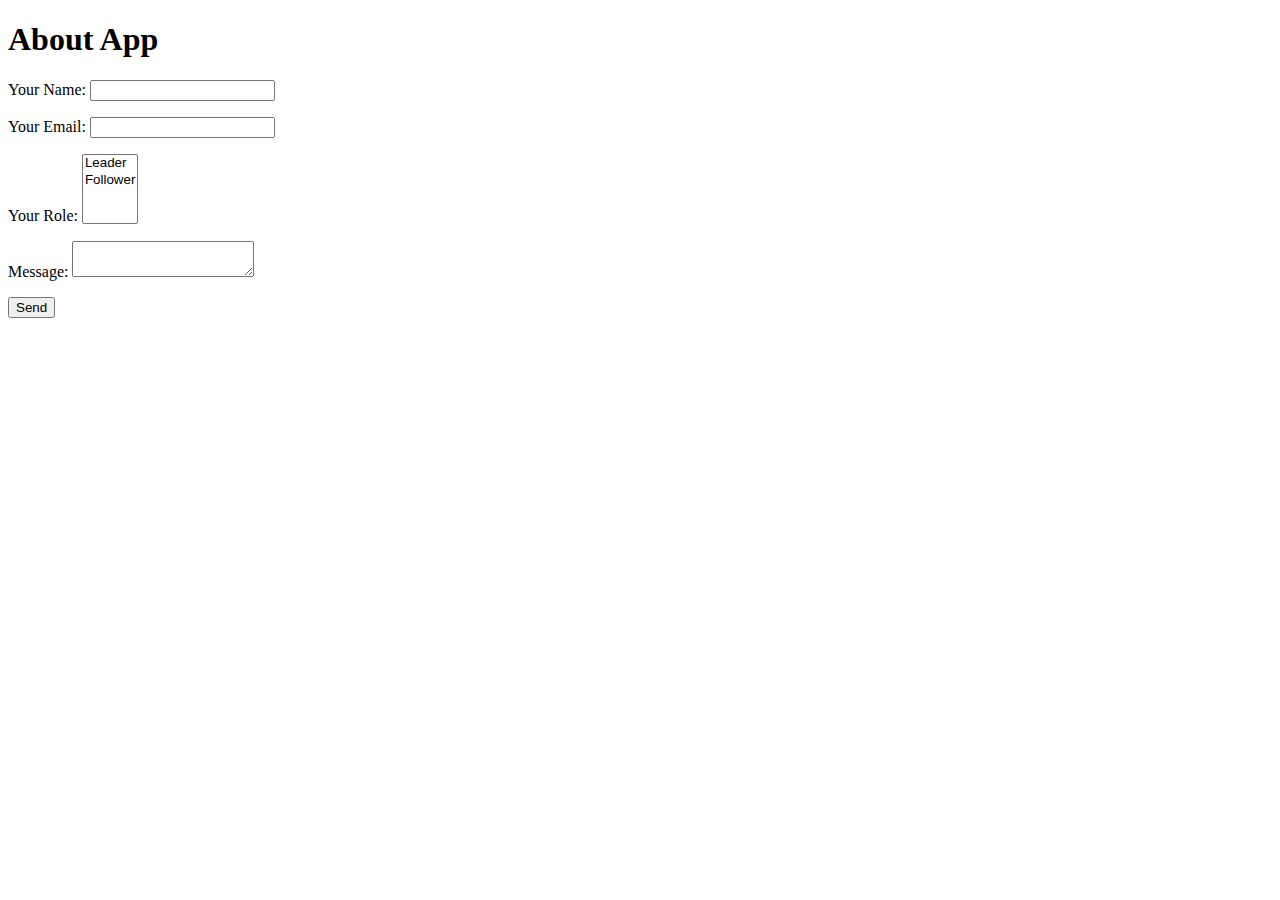
==== about.html @ 6a81f48b "add about page" ====
<!DOCTYPE html>
<html lang="en">

<head>
    <meta charset="UTF-8">
    <meta http-equiv="X-UA-Compatible" content="IE=edge">
    <meta name="viewport" content="width=device-width, initial-scale=1.0">
    <title>NilApp</title>
</head>

<body>
    <h1>About App</h1>
    <div class="contactUS">
        <form name="contact" method="POST" data-netlify="true">
            <p>
                <label>Your Name: <input type="text" name="name" /></label>
            </p>
            <p>
                <label>Your Email: <input type="email" name="email" /></label>
            </p>
            <p>
                <label>Your Role: <select name="role[]" multiple>
                        <option value="leader">Leader</option>
                        <option value="follower">Follower</option>
                    </select></label>
            </p>
            <p>
                <label>Message: <textarea name="message"></textarea></label>
            </p>
            <p>
                <button type="submit">Send</button>
            </p>
        </form>
    </div>
</body>

</html>
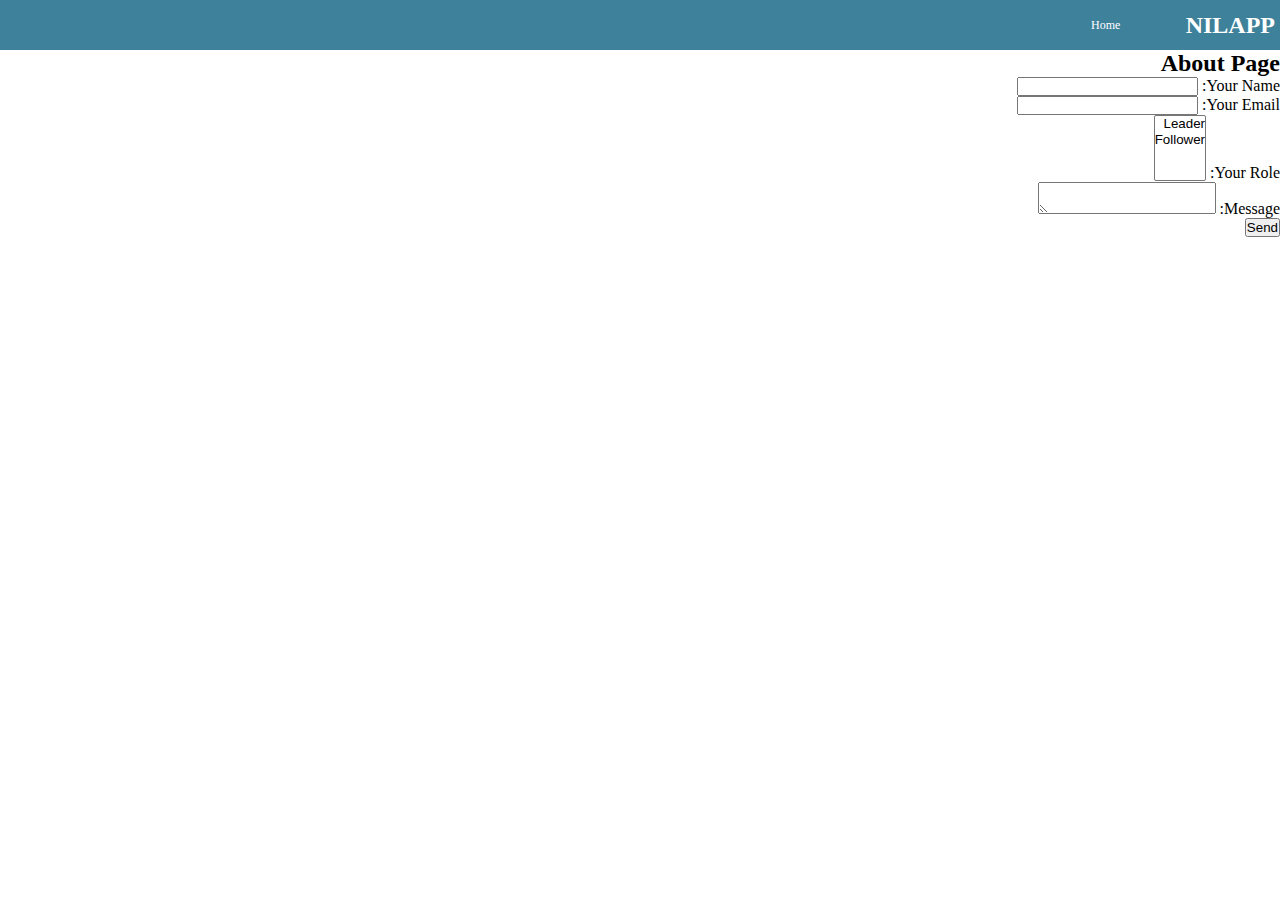
==== commit 9a64cf8a: "test relative app" ====
--- a/about.html
+++ b/about.html
@@ -6,10 +6,19 @@
     <meta http-equiv="X-UA-Compatible" content="IE=edge">
     <meta name="viewport" content="width=device-width, initial-scale=1.0">
     <title>NilApp</title>
+    <link rel="stylesheet" href="/css/styles.css">
 </head>
 
 <body>
-    <h1>About App</h1>
+    <header>
+        <div class="logo">
+            <h1>NILAPP</h1>
+        </div>
+        <nav>
+            <a href="/index.html">Home</a>
+        </nav>
+    </header>
+    <h2>About Page</h2>
     <div class="contactUS">
         <form name="contact" method="POST" data-netlify="true">
             <p>
@@ -32,6 +41,7 @@
             </p>
         </form>
     </div>
+    <script src="/js/app.js"></script>
 </body>
 
 </html>--- a/css/styles.css
+++ b/css/styles.css
@@ -0,0 +1,61 @@
+:root {
+    --primary: #3e819b;
+    --secondary: #974c91;
+    --borderColor: #ccc;
+    --border: 1px solid var(--borderColor);
+    --light: white;
+    --dark: #444;
+    --corners: 8px;
+    direction: rtl;
+
+}
+
+* {
+    box-sizing: border-box;
+    padding: 0;
+    margin: 0;
+}
+
+body {
+    /* direction: rtl; */
+    text-align: right;
+}
+
+header {
+	display: flex;
+	align-items: center;
+	font-size: 12px;
+	gap: 40px;
+	background-color: var(--primary);
+	color: var(--light);
+    padding: 5px;
+}
+
+nav a {
+    color: var(--light);
+    display: inline-block;
+    min-width: 80px;
+    text-decoration: none;
+    transition: all 300ms;
+    height: 40px;
+    display: flex;
+    align-items: center;
+    justify-content: center;
+}
+
+nav a:hover {
+    background-color: var(--secondary);
+    border-radius: var(--corners);
+}
+
+/* TASKS STYLES */
+.tasks {
+	width: 600px;
+	margin: 10px auto;
+	border: var(--border);
+	padding: 15px;
+	border-radius: var(--corners);
+}
+
+
+/* END TASKS STYLES */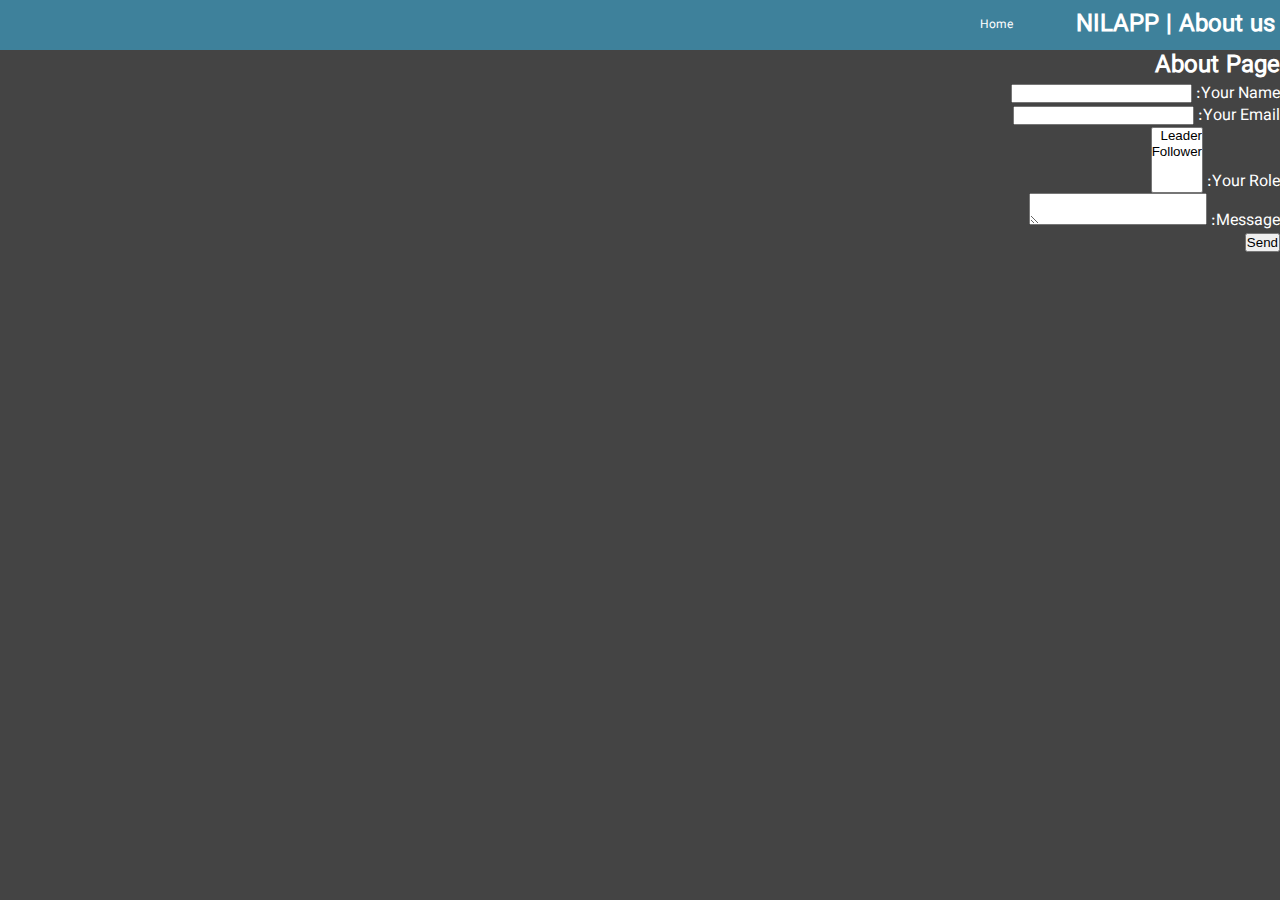
==== commit 03350edd: "get form element and create task node el" ====
--- a/about.html
+++ b/about.html
@@ -6,16 +6,16 @@
     <meta http-equiv="X-UA-Compatible" content="IE=edge">
     <meta name="viewport" content="width=device-width, initial-scale=1.0">
     <title>NilApp</title>
-    <link rel="stylesheet" href="/css/styles.css">
+    <link rel="stylesheet" href="css/styles.css">
 </head>
 
 <body>
     <header>
         <div class="logo">
-            <h1>NILAPP</h1>
+            <h1>NILAPP | About us</h1>
         </div>
         <nav>
-            <a href="/index.html">Home</a>
+            <a href="index.html">Home</a>
         </nav>
     </header>
     <h2>About Page</h2>
@@ -41,7 +41,7 @@
             </p>
         </form>
     </div>
-    <script src="/js/app.js"></script>
+    <script src="js/app.js"></script>
 </body>
 
 </html>--- a/css/styles.css
+++ b/css/styles.css
@@ -6,9 +6,13 @@
     --light: white;
     --dark: #444;
     --corners: 8px;
-    direction: rtl;
 
 }
+
+@font-face {
+    font-family: 'Shabnam';
+    src: url('../assets/fonts/Shabnam.TTF');
+  }
 
 * {
     box-sizing: border-box;
@@ -17,8 +21,11 @@
 }
 
 body {
-    /* direction: rtl; */
+    direction: rtl;
     text-align: right;
+    font-family: 'Shabnam', serif;
+    background-color: var(--dark);
+    color: var(--light);
 }
 
 header {
@@ -48,6 +55,27 @@
     border-radius: var(--corners);
 }
 
+
+.container {
+	display: flex;
+	padding: 20px;
+	gap: 20px;
+	position: relative;
+    height: calc(100vh - 120px);
+}
+
+
+footer {
+    position: absolute;
+    bottom: 0;
+    width: 100%;
+    right: 0;
+	background-color: var(--dark);
+	color: var(--light);
+	height: 60px;
+	padding: 10px;
+}
+
 /* TASKS STYLES */
 .tasks {
 	width: 600px;
@@ -55,7 +83,99 @@
 	border: var(--border);
 	padding: 15px;
 	border-radius: var(--corners);
+    max-height: 100%;
+    overflow-y: auto;
+}
+
+.taskCard {
+	border: var(--border);
+	border-radius: 0 0 8px 8px;
+	height: 100px;
+    display: flex;
+}
+
+.taskImg {
+	width: 120px;
+    max-height: 100%;
+	object-fit: cover;
+	border-radius: 0 0 8px;
 }
 
 
-/* END TASKS STYLES */+.taskinfo {
+	width: 100%;
+	display: flex;
+	flex-direction: column;
+	justify-content: space-between;
+}
+
+.taskHeader,
+.taskfooter,
+.taskBody {
+	padding: 5px;
+}
+
+.taskHeader {
+	background-color: var(--primary);
+}
+
+.taskfooter {
+    text-align: left;
+}
+/* END TASKS STYLES */
+
+.taskForm {
+	width: 400px;
+	max-width: 80%;
+}
+
+.taskForm label {
+	display: block;
+	margin: 5px;
+}
+
+.taskForm input {
+	width: 100%;
+	padding: 5px;
+	border-radius: var(--corners);
+	border: var(--border);
+}
+
+.taskForm fieldset {
+	border-radius: 8px;
+	padding: 15px;
+}
+
+.taskForm .statusLabel {
+	display: inline-block;
+	margin-top: 30px;
+}
+
+.btnWrapper {
+    text-align: left;
+}
+.btnWrapper button {
+	width: 70px;
+	margin: 0 5px;
+	background-color: var(--primary);
+    color: var(--light);
+    border: none;
+    border-radius: var(--corners);
+	padding: 8px;
+	cursor: pointer;
+}
+
+.btnWrapper button:hover {
+    background-color: var(--secondary);
+ }
+
+@media screen and (max-width: 600px) {
+    .container {
+        flex-wrap: wrap;
+    }
+    .taskForm {
+        width: 100%;
+        flex-shrink: 0;
+        padding: 20px 5%;
+    }
+}